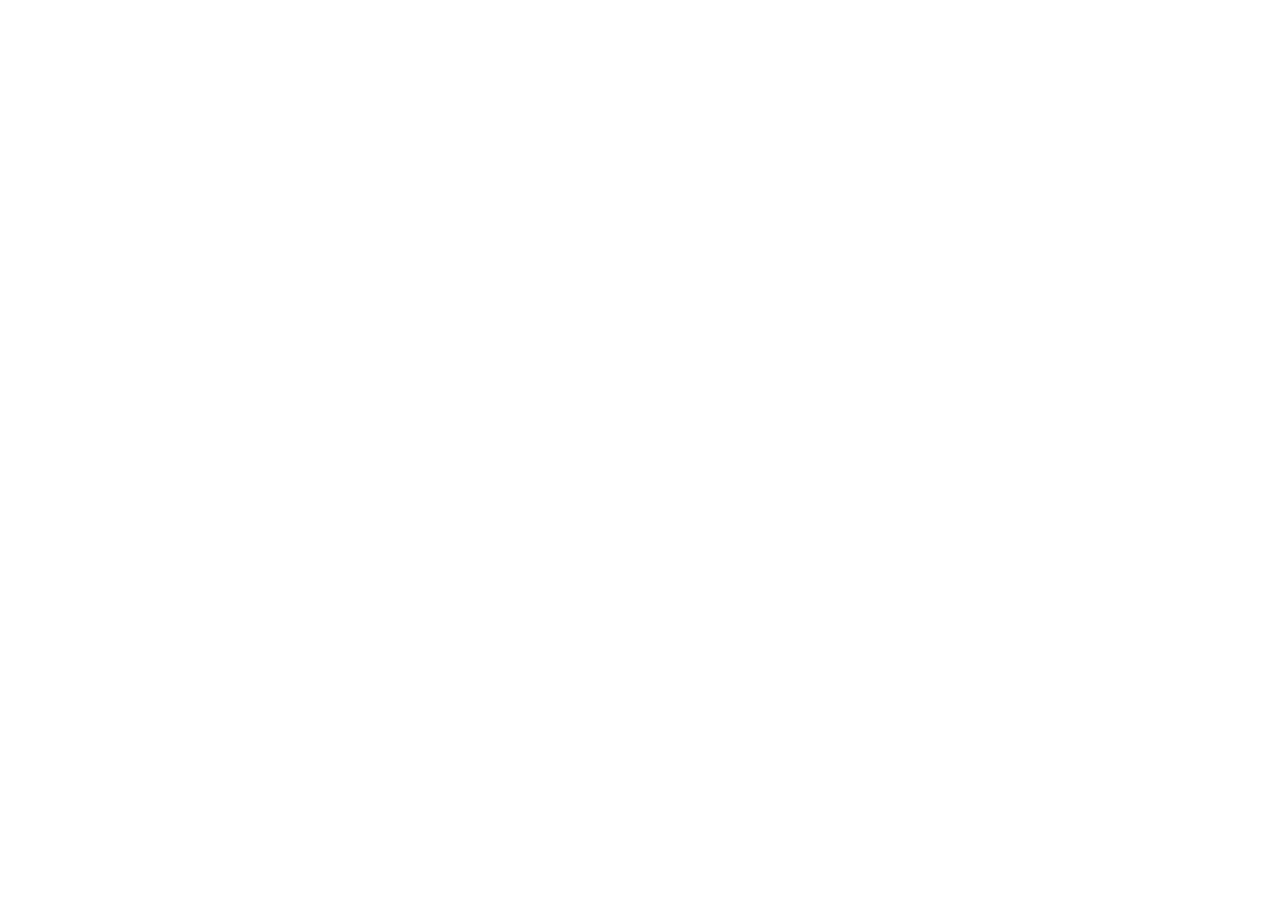
==== index.html @ 17af1a36 "htmlファイルを作成" ====
<!DOCTYPE html>
<html lang="ja">
  <head>
    <meta charset="UTF-8" />
    <meta name="viewport" content="width=device-width, initial-scale=1.0" />
    <title>test HP</title>
  </head>
  <body></body>
</html>
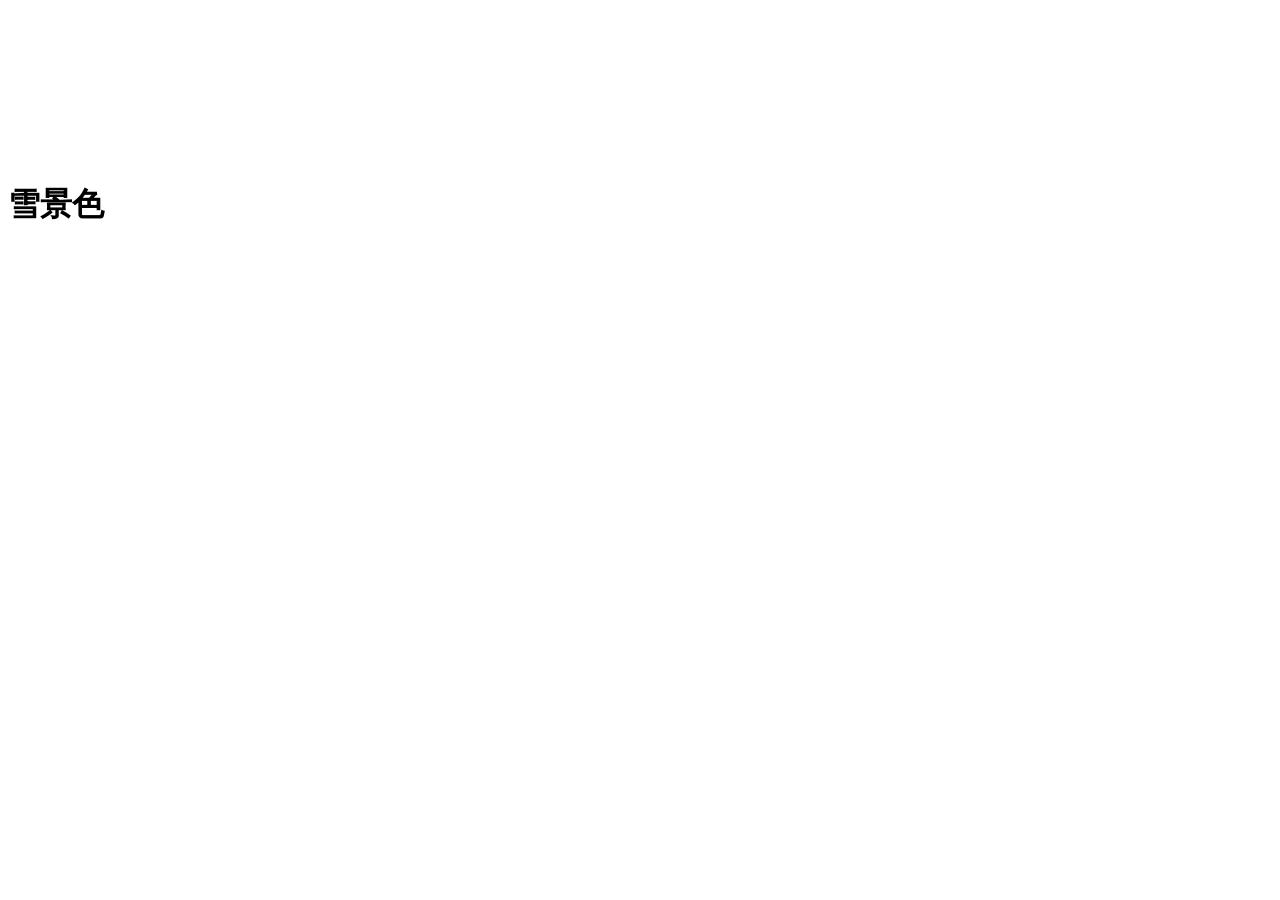
==== commit 378e42d6: "動画、h1追加" ====
--- a/index.html
+++ b/index.html
@@ -3,7 +3,13 @@
   <head>
     <meta charset="UTF-8" />
     <meta name="viewport" content="width=device-width, initial-scale=1.0" />
+    <link rel="stylesheet" href="css/style.css" />
     <title>test HP</title>
   </head>
-  <body></body>
+  <body>
+    <header>
+      <video src="video/snow.mp4" loop autoplay muted></video>
+      <h1>雪景色</h1>
+    </header>
+  </body>
 </html>
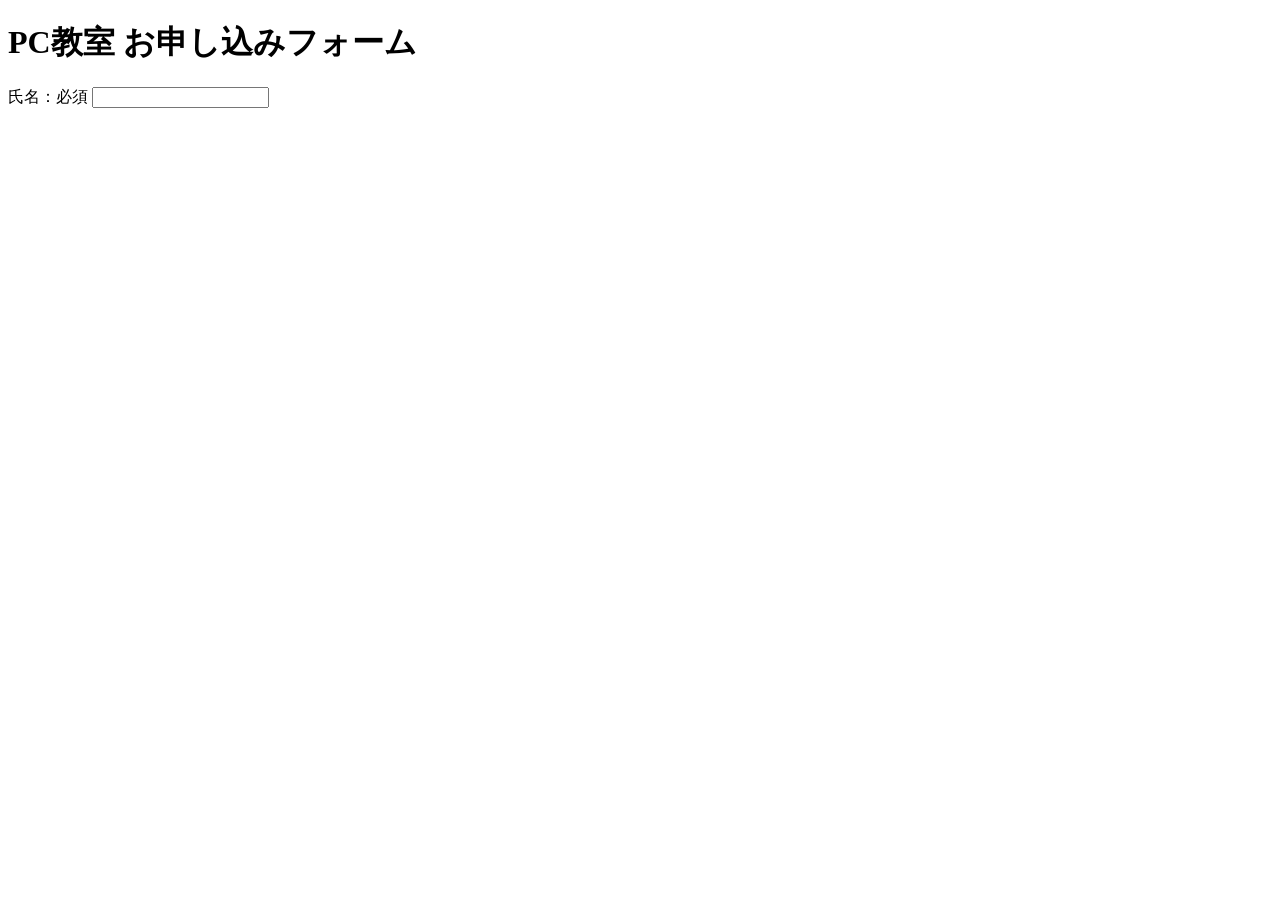
==== commit 936bde61: "フォームを追加しました" ====
--- a/index.html
+++ b/index.html
@@ -4,12 +4,15 @@
     <meta charset="UTF-8" />
     <meta name="viewport" content="width=device-width, initial-scale=1.0" />
     <link rel="stylesheet" href="css/style.css" />
-    <title>test HP</title>
+    <title>PC教室 お申し込みフォーム</title>
   </head>
   <body>
     <header>
-      <video src="video/snow.mp4" loop autoplay muted></video>
-      <h1>雪景色</h1>
+      <h1>PC教室 お申し込みフォーム</h1>
     </header>
+    <div>
+      <label for="name">氏名：<span>必須</span></label>
+      <input type="text" id="text" name="name" required />
+    </div>
   </body>
 </html>
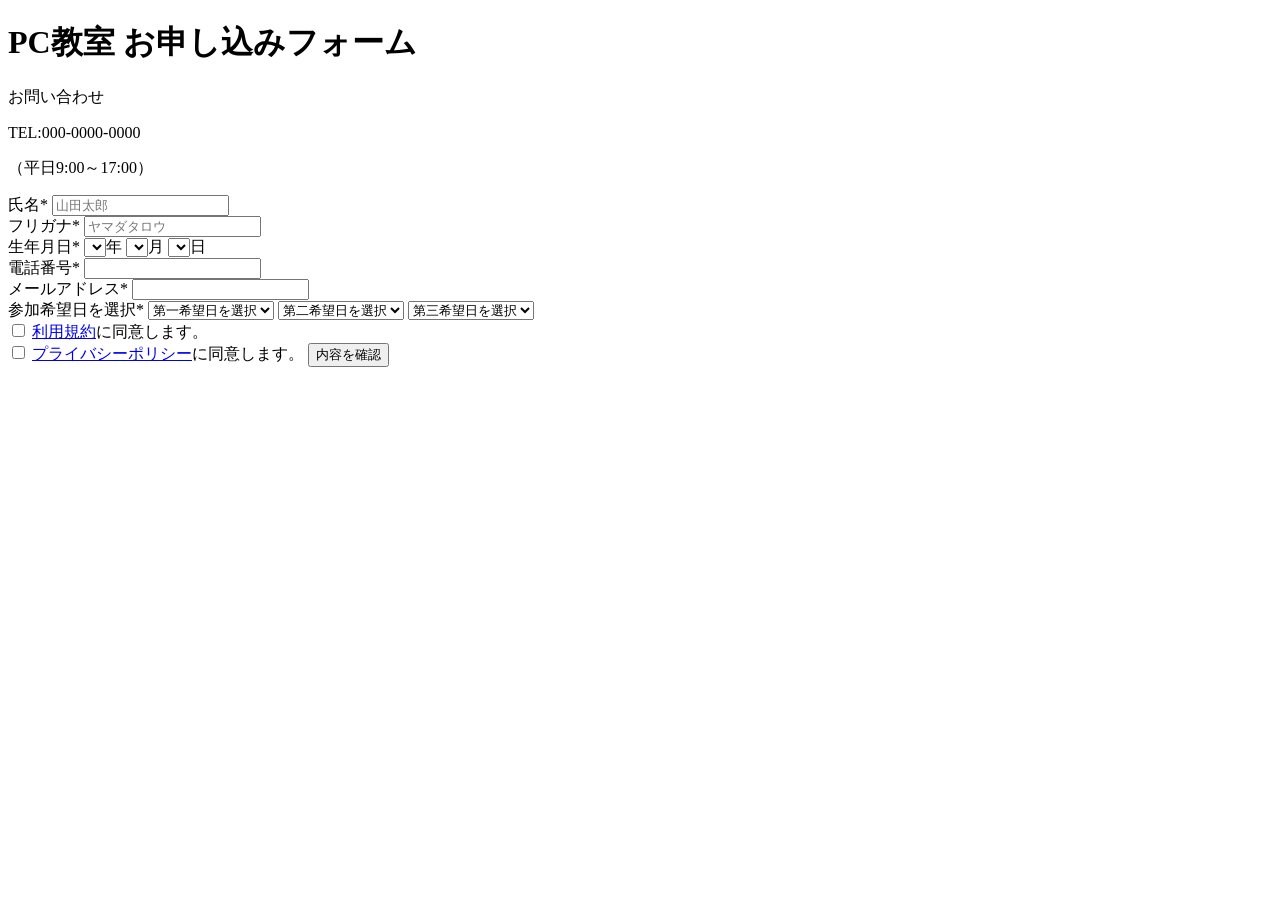
==== commit c4001c20: "フォームを追加" ====
--- a/index.html
+++ b/index.html
@@ -11,8 +11,82 @@
       <h1>PC教室 お申し込みフォーム</h1>
     </header>
     <div>
-      <label for="name">氏名：<span>必須</span></label>
-      <input type="text" id="text" name="name" required />
+      <p>お問い合わせ</p>
+      <p>TEL:000-0000-0000</p>
+      <p>（平日9:00～17:00）</p>
     </div>
+    <form action="">
+      <div>
+        <label for="name">氏名<span>*</span></label>
+        <input
+          type="text"
+          name="name"
+          id="name"
+          placeholder="山田太郎"
+          required
+        />
+      </div>
+      <div>
+        <label for="furigana">フリガナ<span>*</span></label>
+        <input
+          type="text"
+          name="furigana"
+          id="furigana"
+          placeholder="ヤマダタロウ"
+          required
+        />
+      </div>
+      <div>
+        <label for="birthdate">生年月日<span>*</span></label>
+        <select name="year" id="select_year"></select
+        >年
+        <select name="month" id="select_month"></select
+        >月
+        <select name="day" id="select_day"></select
+        >日
+      </div>
+      <div>
+        <label for="tel">電話番号<span>*</span></label>
+        <input type="tel" name="tel" id="tel" />
+      </div>
+      <div>
+        <label for="email">メールアドレス<span>*</span></label>
+        <input type="email" name="email" id="email" />
+      </div>
+      <div>
+        <label for="participationdate">参加希望日を選択<span>*</span></label>
+        <select name="participationdate" id="participationdate">
+          <option value="">第一希望日を選択</option>
+          <option value="day-one">2026年02月01日</option>
+          <option value="day-two">2026年02月02日</option>
+          <option value="day-three">2026年02月03日</option>
+        </select>
+
+        <select name="participationdate" id="participationdate">
+          <option value="">第二希望日を選択</option>
+          <option value="day-one">2026年02月01日</option>
+          <option value="day-two">2026年02月02日</option>
+          <option value="day-three">2026年02月03日</option>
+        </select>
+
+        <select name="participationdate" id="participationdate">
+          <option value="">第三希望日を選択</option>
+          <option value="day-one">2026年02月01日</option>
+          <option value="day-two">2026年02月02日</option>
+          <option value="day-three">2026年02月03日</option>
+        </select>
+      </div>
+      <div>
+        <input type="checkbox" name="termsofservice" id="termsofservice" />
+        <label for="termsofservice"
+          ><a href="#">利用規約</a>に同意します。</label
+        >
+      </div>
+      <input type="checkbox" name="privacypolicy" id="privacypolicy" />
+      <label for="privacypolicy"
+        ><a href="#">プライバシーポリシー</a>に同意します。</label
+      >
+      <button type="submit">内容を確認</button>
+    </form>
   </body>
 </html>
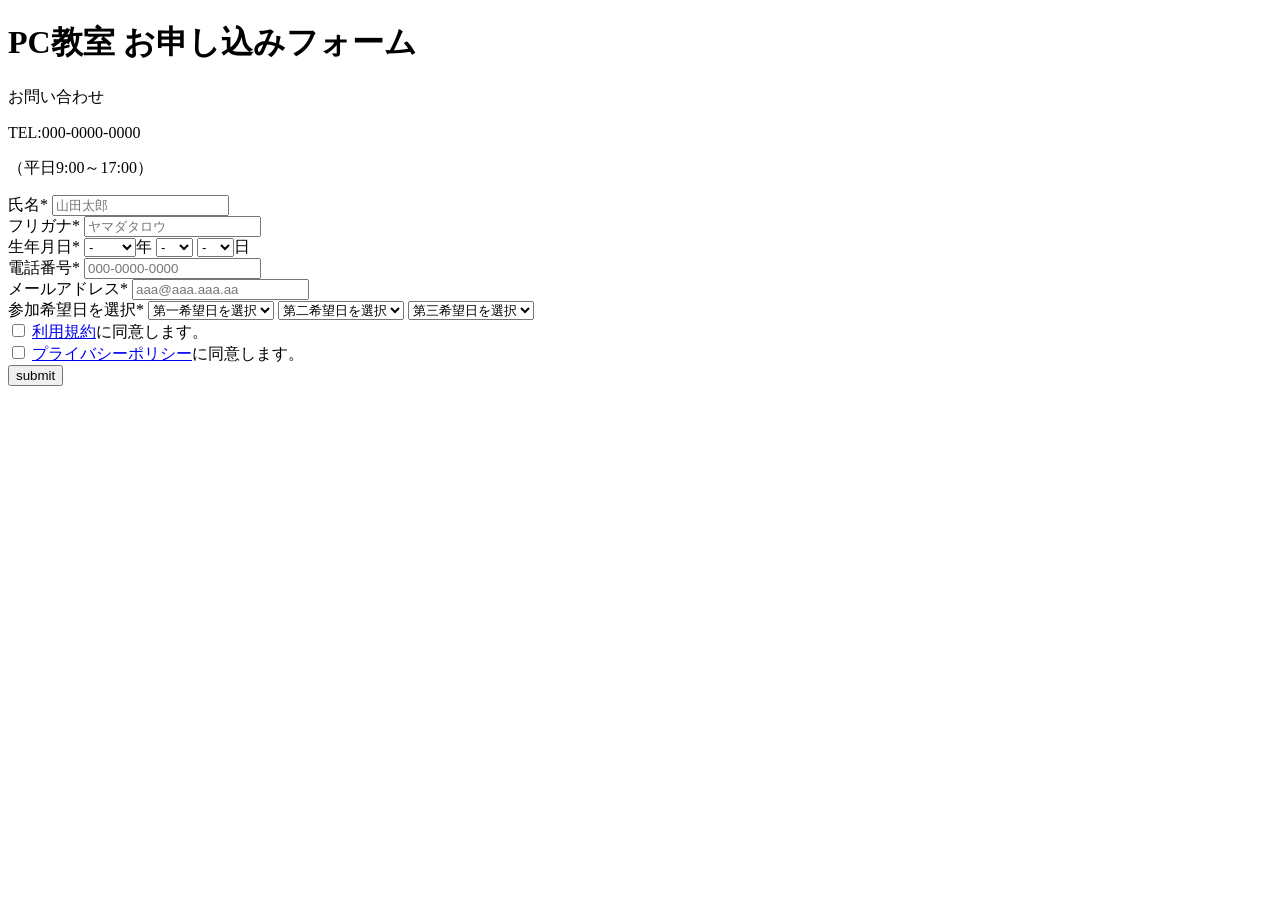
==== commit aee82820: "コメントを追加しました。" ====
--- a/index.html
+++ b/index.html
@@ -7,86 +7,280 @@
     <title>PC教室 お申し込みフォーム</title>
   </head>
   <body>
-    <header>
-      <h1>PC教室 お申し込みフォーム</h1>
-    </header>
-    <div>
-      <p>お問い合わせ</p>
-      <p>TEL:000-0000-0000</p>
-      <p>（平日9:00～17:00）</p>
+    <div class="all">
+      <header>
+        <h1>PC教室 お申し込みフォーム</h1>
+        <p class="inquiry">お問い合わせ</p>
+        <p class="inquiry-tel">TEL:000-0000-0000</p>
+        <p class="inquiry-time">（平日9:00～17:00）</p>
+      </header>
+
+      <form
+        action="https://script.google.com/macros/s/AKfycbxgBq9zIVA6ke5C_HXsvTNiay5COyMqmRYUHfl7qtas3xNE1IiY1_q4QSxSeRQSqMCX2w/exec"
+        method="post"
+      >
+        <div class="name">
+          <label for="name">氏名<span class="required">*</span></label>
+          <input
+            type="text"
+            name="name"
+            id="name"
+            placeholder="山田太郎"
+            required
+          />
+        </div>
+        <div>
+          <label for="furigana">フリガナ<span class="required">*</span></label>
+          <input
+            type="text"
+            name="furigana"
+            id="furigana"
+            placeholder="ヤマダタロウ"
+            required
+          />
+        </div>
+        <div class="birthday">
+          <label for="birthdate">生年月日<span class="required">*</span></label>
+          <select name="year" id="select_year">
+            <option value="">-</option>
+            <option value="1900">1900</option>
+            <option value="1901">1901</option>
+            <option value="1902">1902</option>
+            <option value="1903">1903</option>
+            <option value="1904">1904</option>
+            <option value="1905">1905</option>
+            <option value="1906">1906</option>
+            <option value="1907">1907</option>
+            <option value="1908">1908</option>
+            <option value="1909">1909</option>
+            <option value="1910">1910</option>
+            <option value="1911">1911</option>
+            <option value="1912">1912</option>
+            <option value="1913">1913</option>
+            <option value="1914">1914</option>
+            <option value="1915">1915</option>
+            <option value="1916">1916</option>
+            <option value="1917">1917</option>
+            <option value="1918">1918</option>
+            <option value="1919">1919</option>
+            <option value="1920">1920</option>
+            <option value="1921">1921</option>
+            <option value="1922">1922</option>
+            <option value="1923">1923</option>
+            <option value="1924">1924</option>
+            <option value="1925">1925</option>
+            <option value="1926">1926</option>
+            <option value="1927">1927</option>
+            <option value="1928">1928</option>
+            <option value="1929">1929</option>
+            <option value="1930">1930</option>
+            <option value="1931">1931</option>
+            <option value="1932">1932</option>
+            <option value="1933">1933</option>
+            <option value="1934">1934</option>
+            <option value="1935">1935</option>
+            <option value="1936">1936</option>
+            <option value="1937">1937</option>
+            <option value="1938">1938</option>
+            <option value="1939">1939</option>
+            <option value="1940">1940</option>
+            <option value="1941">1941</option>
+            <option value="1942">1942</option>
+            <option value="1943">1943</option>
+            <option value="1944">1944</option>
+            <option value="1945">1945</option>
+            <option value="1946">1946</option>
+            <option value="1947">1947</option>
+            <option value="1948">1948</option>
+            <option value="1949">1949</option>
+            <option value="1950">1950</option>
+            <option value="1951">1951</option>
+            <option value="1952">1952</option>
+            <option value="1953">1953</option>
+            <option value="1954">1954</option>
+            <option value="1955">1955</option>
+            <option value="1956">1956</option>
+            <option value="1957">1957</option>
+            <option value="1958">1958</option>
+            <option value="1959">1959</option>
+            <option value="1960">1960</option>
+            <option value="1961">1961</option>
+            <option value="1962">1962</option>
+            <option value="1963">1963</option>
+            <option value="1964">1964</option>
+            <option value="1965">1965</option>
+            <option value="1966">1966</option>
+            <option value="1967">1967</option>
+            <option value="1968">1968</option>
+            <option value="1969">1969</option>
+            <option value="1970">1970</option>
+            <option value="1971">1971</option>
+            <option value="1972">1972</option>
+            <option value="1973">1973</option>
+            <option value="1974">1974</option>
+            <option value="1975">1975</option>
+            <option value="1976">1976</option>
+            <option value="1977">1977</option>
+            <option value="1978">1978</option>
+            <option value="1979">1979</option>
+            <option value="1980">1980</option>
+            <option value="1981">1981</option>
+            <option value="1982">1982</option>
+            <option value="1983">1983</option>
+            <option value="1984">1984</option>
+            <option value="1985">1985</option>
+            <option value="1986">1986</option>
+            <option value="1987">1987</option>
+            <option value="1988">1988</option>
+            <option value="1989">1989</option>
+            <option value="1990">1990</option>
+            <option value="1991">1991</option>
+            <option value="1992">1992</option>
+            <option value="1993">1993</option>
+            <option value="1994">1994</option>
+            <option value="1995">1995</option>
+            <option value="1996">1996</option>
+            <option value="1997">1997</option>
+            <option value="1998">1998</option>
+            <option value="1999">1999</option>
+            <option value="2000">2000</option>
+            <option value="2001">2001</option>
+            <option value="2002">2002</option>
+            <option value="2003">2003</option>
+            <option value="2004">2004</option>
+            <option value="2005">2005</option>
+            <option value="2006">2006</option>
+            <option value="2007">2007</option>
+            <option value="2008">2008</option>
+            <option value="2009">2009</option>
+            <option value="2010">2010</option>
+            <option value="2011">2011</option>
+            <option value="2012">2012</option>
+            <option value="2013">2013</option>
+            <option value="2014">2014</option>
+            <option value="2015">2015</option>
+            <option value="2016">2016</option>
+            <option value="2017">2017</option>
+            <option value="2018">2018</option>
+            <option value="2019">2019</option>
+            <option value="2020">2020</option>
+            <option value="2021">2021</option>
+            <option value="2022">2022</option>
+            <option value="2023">2023</option>
+            <option value="2024">2024</option>
+            <option value="2025">2025</option>
+            <option value="2026">2026</option>
+            <option value="2027">2027</option>
+            <option value="2028">2028</option>
+            <option value="2029">2029</option>
+            <option value="2030">2030</option></select
+          >年
+          <select name="month" id="select_month">
+            <option value="">-</option>
+            <option value="1">1</option>
+            <option value="2">2</option>
+            <option value="3">3</option>
+            <option value="4">4</option>
+            <option value="5">5</option>
+            <option value="6">6</option>
+            <option value="7">7</option>
+            <option value="8">8</option>
+            <option value="9">9</option>
+            <option value="10">10</option>
+            <option value="11">11</option>
+            <option value="12">12</option>
+          </select>
+          <select name="day" id="select_day">
+            <option value="">-</option>
+            <option value="1">1</option>
+            <option value="2">2</option>
+            <option value="3">3</option>
+            <option value="4">4</option>
+            <option value="5">5</option>
+            <option value="6">6</option>
+            <option value="7">7</option>
+            <option value="8">8</option>
+            <option value="9">9</option>
+            <option value="10">10</option>
+            <option value="11">11</option>
+            <option value="12">12</option>
+            <option value="13">13</option>
+            <option value="14">14</option>
+            <option value="15">15</option>
+            <option value="16">16</option>
+            <option value="17">17</option>
+            <option value="18">18</option>
+            <option value="19">19</option>
+            <option value="20">20</option>
+            <option value="21">21</option>
+            <option value="22">22</option>
+            <option value="23">23</option>
+            <option value="24">24</option>
+            <option value="25">25</option>
+            <option value="26">26</option>
+            <option value="27">27</option>
+            <option value="28">28</option>
+            <option value="29">29</option>
+            <option value="30">30</option>
+            <option value="31">31</option></select
+          >日
+        </div>
+        <div>
+          <label for="tel">電話番号<span class="required">*</span></label>
+          <input type="tel" name="tel" id="tel" placeholder="000-0000-0000" />
+        </div>
+        <div class="mail">
+          <label for="email"
+            >メールアドレス<span class="required">*</span></label
+          >
+          <input
+            type="email"
+            name="email"
+            id="email"
+            placeholder="aaa@aaa.aaa.aa"
+          />
+        </div>
+        <div class="Schedule">
+          <label for="participationdate"
+            >参加希望日を選択<span class="required">*</span></label
+          >
+          <select name="participationdate1" id="participationdate">
+            <option value="">第一希望日を選択</option>
+            <option value="day-one">2026年02月01日</option>
+            <option value="day-two">2026年02月02日</option>
+            <option value="day-three">2026年02月03日</option>
+          </select>
+
+          <select name="participationdate2" id="participationdate">
+            <option value="">第二希望日を選択</option>
+            <option value="day-one">2026年02月01日</option>
+            <option value="day-two">2026年02月02日</option>
+            <option value="day-three">2026年02月03日</option>
+          </select>
+
+          <select name="participationdate3" id="participationdate">
+            <option value="">第三希望日を選択</option>
+            <option value="day-one">2026年02月01日</option>
+            <option value="day-two">2026年02月02日</option>
+            <option value="day-three">2026年02月03日</option>
+          </select>
+        </div>
+        <div class="agree">
+          <input type="checkbox" name="termsofservice" id="termsofservice" />
+          <label for="termsofservice"
+            ><a href="#">利用規約</a>に同意します。</label
+          >
+        </div>
+        <input type="checkbox" name="privacypolicy" id="privacypolicy" />
+        <label for="privacypolicy"
+          ><a href="#">プライバシーポリシー</a>に同意します。</label
+        >
+        <div>
+          <button type="submit">submit</button>
+        </div>
+      </form>
     </div>
-    <form action="">
-      <div>
-        <label for="name">氏名<span>*</span></label>
-        <input
-          type="text"
-          name="name"
-          id="name"
-          placeholder="山田太郎"
-          required
-        />
-      </div>
-      <div>
-        <label for="furigana">フリガナ<span>*</span></label>
-        <input
-          type="text"
-          name="furigana"
-          id="furigana"
-          placeholder="ヤマダタロウ"
-          required
-        />
-      </div>
-      <div>
-        <label for="birthdate">生年月日<span>*</span></label>
-        <select name="year" id="select_year"></select
-        >年
-        <select name="month" id="select_month"></select
-        >月
-        <select name="day" id="select_day"></select
-        >日
-      </div>
-      <div>
-        <label for="tel">電話番号<span>*</span></label>
-        <input type="tel" name="tel" id="tel" />
-      </div>
-      <div>
-        <label for="email">メールアドレス<span>*</span></label>
-        <input type="email" name="email" id="email" />
-      </div>
-      <div>
-        <label for="participationdate">参加希望日を選択<span>*</span></label>
-        <select name="participationdate" id="participationdate">
-          <option value="">第一希望日を選択</option>
-          <option value="day-one">2026年02月01日</option>
-          <option value="day-two">2026年02月02日</option>
-          <option value="day-three">2026年02月03日</option>
-        </select>
-
-        <select name="participationdate" id="participationdate">
-          <option value="">第二希望日を選択</option>
-          <option value="day-one">2026年02月01日</option>
-          <option value="day-two">2026年02月02日</option>
-          <option value="day-three">2026年02月03日</option>
-        </select>
-
-        <select name="participationdate" id="participationdate">
-          <option value="">第三希望日を選択</option>
-          <option value="day-one">2026年02月01日</option>
-          <option value="day-two">2026年02月02日</option>
-          <option value="day-three">2026年02月03日</option>
-        </select>
-      </div>
-      <div>
-        <input type="checkbox" name="termsofservice" id="termsofservice" />
-        <label for="termsofservice"
-          ><a href="#">利用規約</a>に同意します。</label
-        >
-      </div>
-      <input type="checkbox" name="privacypolicy" id="privacypolicy" />
-      <label for="privacypolicy"
-        ><a href="#">プライバシーポリシー</a>に同意します。</label
-      >
-      <button type="submit">内容を確認</button>
-    </form>
+    <!-- 使わない -->
+    <script src="js/script.js"></script>
   </body>
 </html>
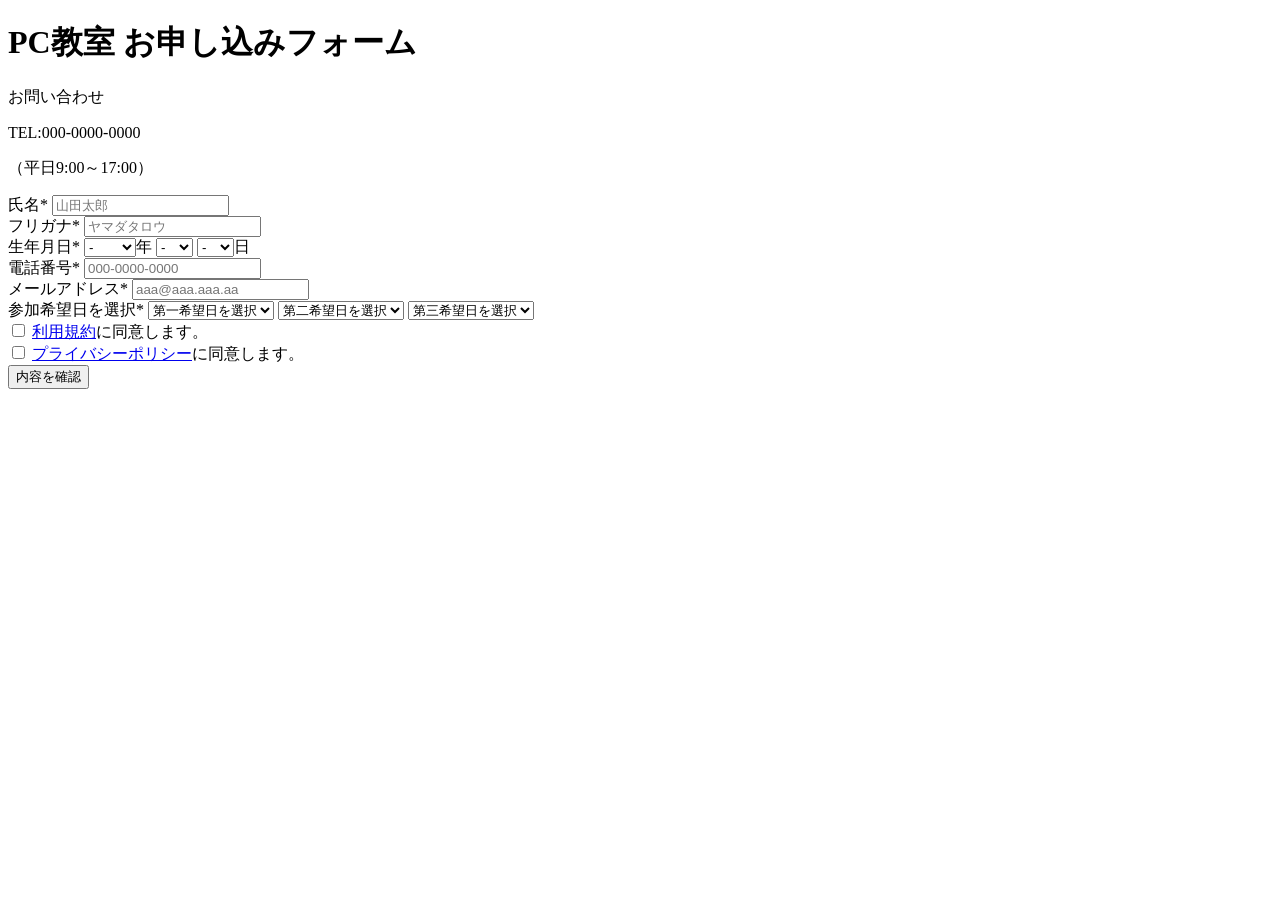
==== commit c61467de: "ボタンの設置" ====
--- a/index.html
+++ b/index.html
@@ -1,4 +1,4 @@
-<!DOCTYPE html>
+<!doctype html>
 <html lang="ja">
   <head>
     <meta charset="UTF-8" />
@@ -16,7 +16,7 @@
       </header>
 
       <form
-        action="https://script.google.com/macros/s/AKfycbxgBq9zIVA6ke5C_HXsvTNiay5COyMqmRYUHfl7qtas3xNE1IiY1_q4QSxSeRQSqMCX2w/exec"
+        action="https://script.google.com/macros/s/AKfycbwnsILrbhLnW-a3niWCjeWoTbZFJECX-oSx92zzzcVPymfWfzduEq1jTpkoZ6mJtITevQ/exec"
         method="post"
       >
         <div class="name">
@@ -275,12 +275,12 @@
         <label for="privacypolicy"
           ><a href="#">プライバシーポリシー</a>に同意します。</label
         >
-        <div>
-          <button type="submit">submit</button>
+        <div class="submit-button">
+          <button type="submit"><span>内容を確認</span></button>
         </div>
       </form>
     </div>
     <!-- 使わない -->
-    <script src="js/script.js"></script>
+    <!-- <script src="js/script.js"></script> -->
   </body>
 </html>
